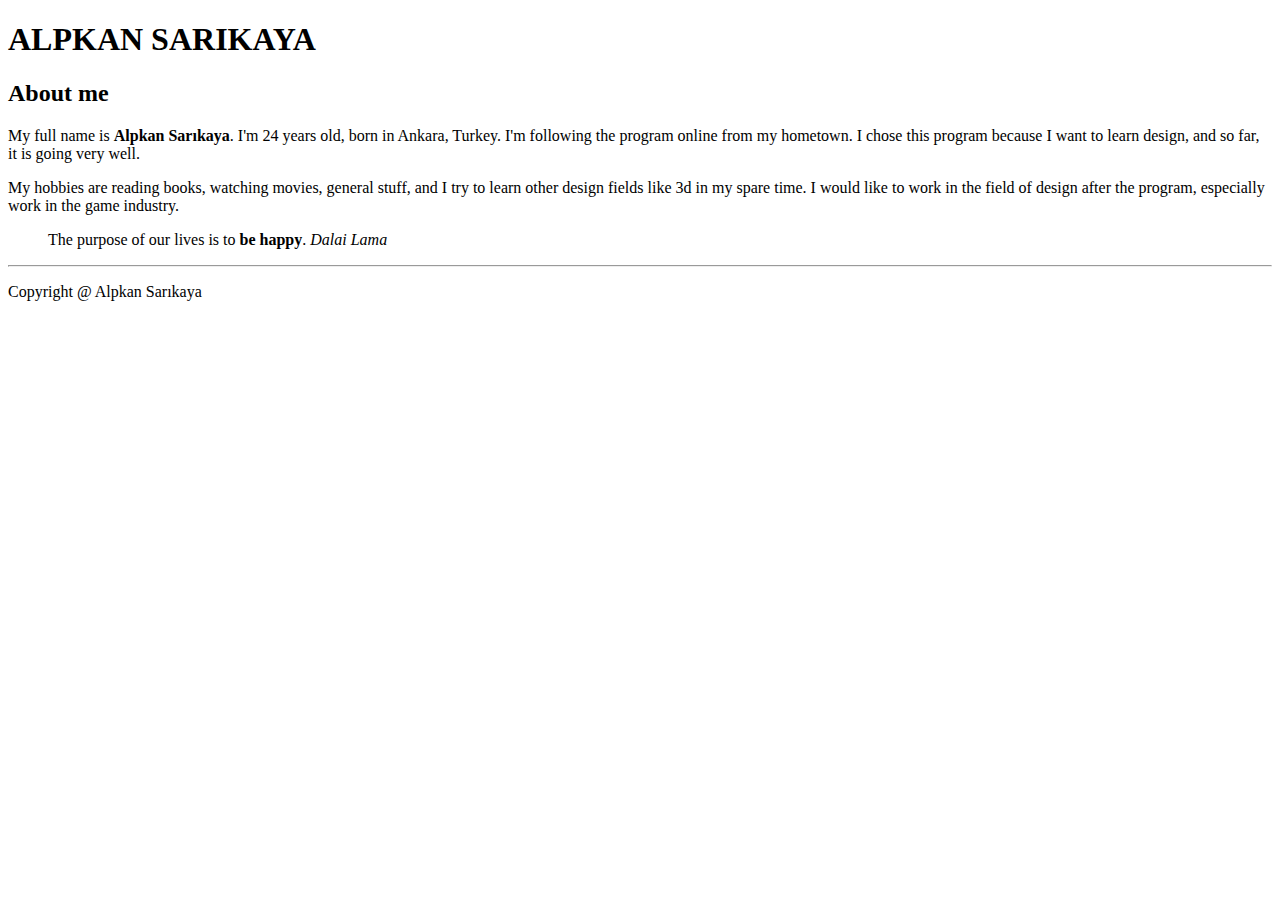
==== html-assigment/index.html @ b04e1175 "Creates index.html" ====
<!DOCTYPE html>
<html>
    <head>
        <title>MTM6130 HTML Semantics Assigment</title>
    </head>
    <body>
        <header>
            <h1>ALPKAN SARIKAYA</h1>
        </header>
        
        <main>
            <h2> <article>About me</article> </h2>
            <p>My full name is <strong>Alpkan Sarıkaya</strong>. I'm 24 years old, born in Ankara, Turkey. I'm following the program online from my hometown. I chose this program because I want to learn design, and so far, it is going very well.</p>
            <p>My hobbies are reading books, watching movies, general stuff, and I try to learn other design fields like 3d in my spare time. I would like to work in the field of design after the program, especially work in the game industry.</p>
            
            <blockquote>
                The purpose of our lives is to <strong>be happy</strong>.
                <cite>Dalai Lama</cite>
            </blockquote>
            <hr>
            <footer>
                <p>Copyright @ Alpkan Sarıkaya </p>
            </footer>
        </main>
    </body>
</html>
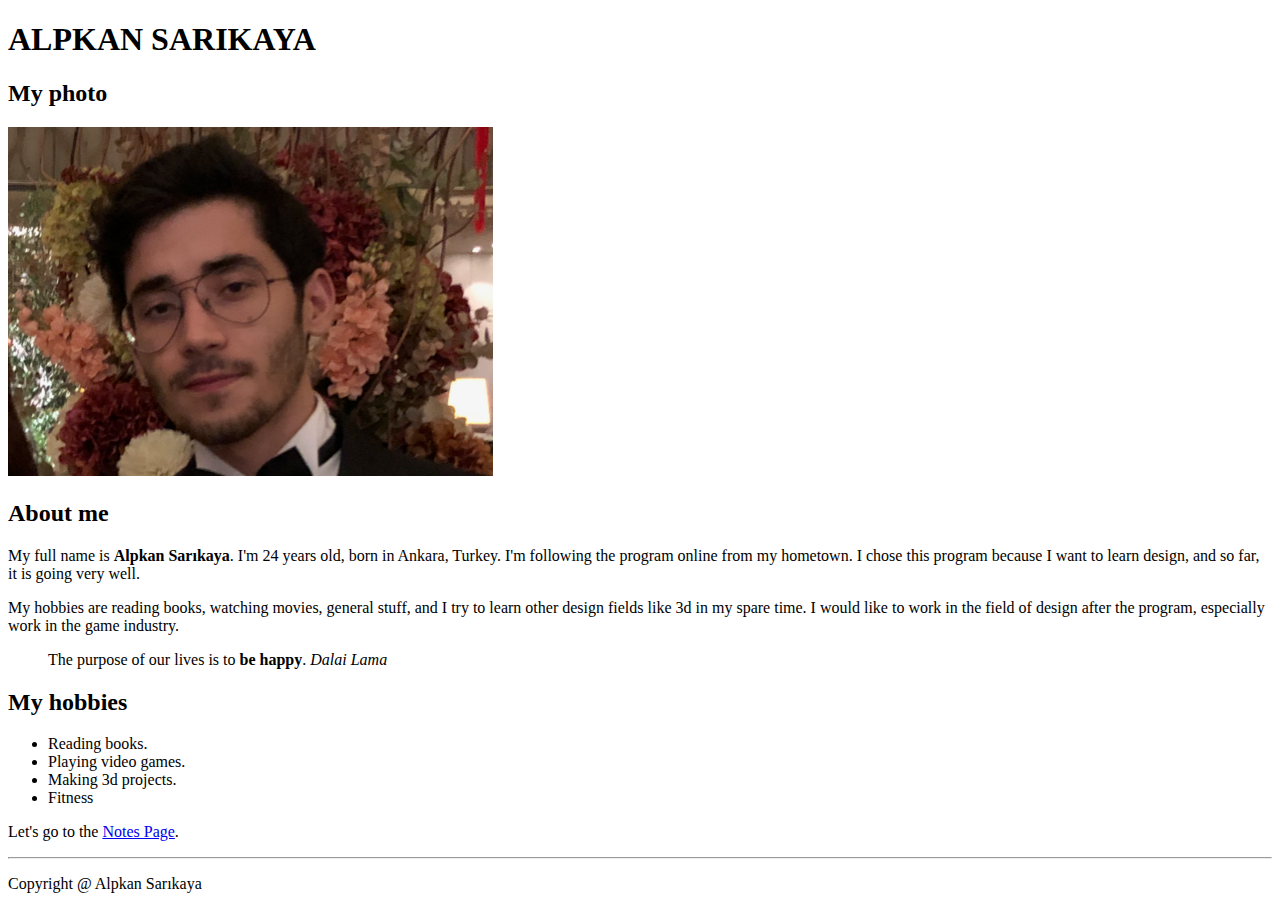
==== commit ac9ab61e: "HTML_assignment" ====
--- a/html-assigment/index.html
+++ b/html-assigment/index.html
@@ -1,6 +1,9 @@
 <!DOCTYPE html>
-<html>
+<html lang="en">
     <head>
+        <meta charset="UTF-8">
+        <meta http-equiv="X-UA-Compatible" content="IE=edge">
+        <meta name="viewport" content="width=device-width, initial-scale=1.0">
         <title>MTM6130 HTML Semantics Assigment</title>
     </head>
     <body>
@@ -8,8 +11,12 @@
             <h1>ALPKAN SARIKAYA</h1>
         </header>
         
+        <section>
+            <h2>My photo</h2>
+            <img src="images/alpkan.png" alt="photo of me" title="photo of me">
+        </section>
         <main>
-            <h2> <article>About me</article> </h2>
+            <h2>About me</h2>
             <p>My full name is <strong>Alpkan Sarıkaya</strong>. I'm 24 years old, born in Ankara, Turkey. I'm following the program online from my hometown. I chose this program because I want to learn design, and so far, it is going very well.</p>
             <p>My hobbies are reading books, watching movies, general stuff, and I try to learn other design fields like 3d in my spare time. I would like to work in the field of design after the program, especially work in the game industry.</p>
             
@@ -17,10 +24,22 @@
                 The purpose of our lives is to <strong>be happy</strong>.
                 <cite>Dalai Lama</cite>
             </blockquote>
-            <hr>
-            <footer>
-                <p>Copyright @ Alpkan Sarıkaya </p>
-            </footer>
+            <section>
+                <h2>My hobbies</h2>
+                <ul>
+                    <li>Reading books.</li>
+                    <li>Playing video games.</li>
+                    <li>Making 3d projects.</li>
+                    <li>Fitness</li>
+                </ul>
+            </section>
         </main>
+        <section>
+            <p>Let's go to the <a href="notes.html" target="_blank">Notes Page</a>.</p>
+        </section>
+        <hr>
+        <footer>
+            <p>Copyright @ Alpkan Sarıkaya </p>
+        </footer>
     </body>
 </html>